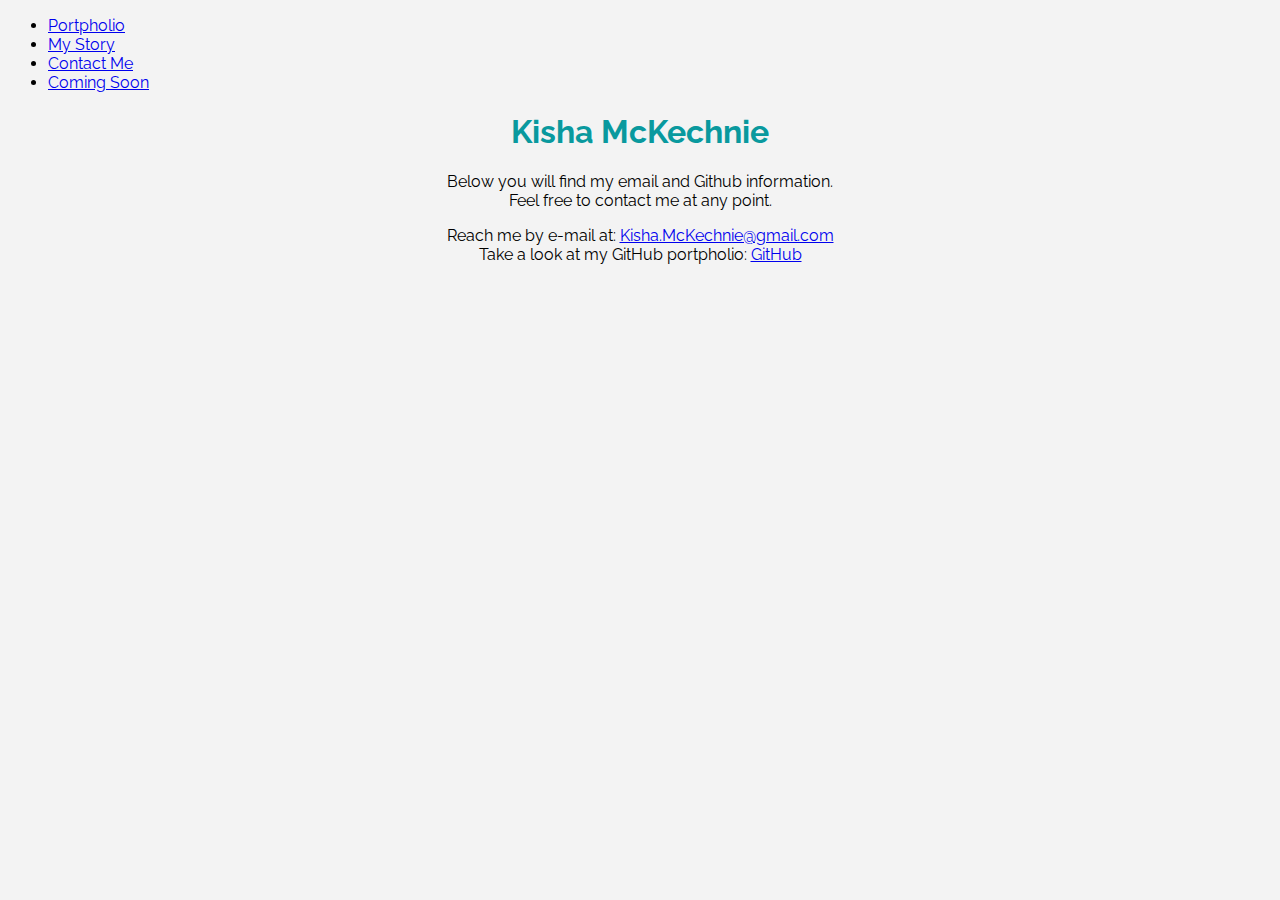
==== contact.html @ 66602228 "added in the contacts and about me pages" ====
<!DOCTYPE html>
<html>

<head>
    <meta charset="utf-8">
    <meta name="viewport" content="width=device-width, initial-scale=1, shrink-to-fit=no">
    <meta http-equiv="X-UA-Compatible" content="IE=edge">
    <title>Kisha McKechnie</title>
    <meta name="viewport" content="width=device-width, initial-scale=1">
    <link rel="stylesheet" href="https://stackpath.bootstrapcdn.com/bootstrap/4.2.1/css/bootstrap.min.css"
        integrity="sha384-GJzZqFGwb1QTTN6wy59ffF1BuGJpLSa9DkKMp0DgiMDm4iYMj70gZWKYbI706tWS" crossorigin="anonymous">
    <link rel="stylesheet" type="text/css" media="screen" href="assets/css/style.css">
    <script src="main.js"></script>
    <link href="https://fonts.googleapis.com/css?family=Raleway" rel="stylesheet">
</head>

<body>
<!--NAV BAR-->
<ul class="nav justify-content-center">
        <li class="nav-item">
          <a class="nav-link active" href="../myPort/index.html">Portpholio</a>
        </li>
        <li class="nav-item">
          <a class="nav-link" href="../myPort/myStory.html">My Story</a>
        </li>
        <li class="nav-item">
          <a class="nav-link" href="../myPort/contact.html">Contact Me</a>
        </li>
        <li class="nav-item">
          <a class="nav-link disabled" href="#" tabindex="-1" aria-disabled="true">Coming Soon</a>
        </li>
      </ul>
<!--END NAV BAR-->
<!--JUMBO-->
<div class="jumbotron jumbotron-fluid">
        <div class="container center">
          <h1 class="display-4">Kisha McKechnie</h1>
          <p class="lead">Below you will find my email and Github information.<br> 
            Feel free to contact me at any point.</p>
        </div>
      </div>
<!--END JUMBO-->
<!--container-->
<div class=container>
<p class="center">
        Reach me by e-mail at:
        <a href="mailto:Kisha.McKechnie@gmail.com?Subject=Hello%20again" target="_top">Kisha.McKechnie@gmail.com</a><br>
        Take a look at my GitHub portpholio:
        <a href="https://github.com/KishaMcK" target="_new">GitHub</a>
        </p>
</div>
</body>

</html>
---- assets/css/style.css ----
*{
    font-family: 'Raleway', sans-serif;
}
body{
    background-color: rgb(243, 243, 243);
}
h1{
    color: rgb(9, 153, 158);
}
#carouselExampleFade{
    height: 500px;
}
.row{
    display: flex;
    flex-wrap: wrap;
    margin-right: -15px;
    margin-left: -15px;
}
.carousel{
    margin-bottom: 4rem;
}
.container{
    max-width: 960px;
    padding-right: 15px;
    padding-left: 15px;
    margin-right: auto;
    margin-left: auto;
}
.featurette-divider{
    margin: 4rem;
}
.center{
    text-align: center;
}
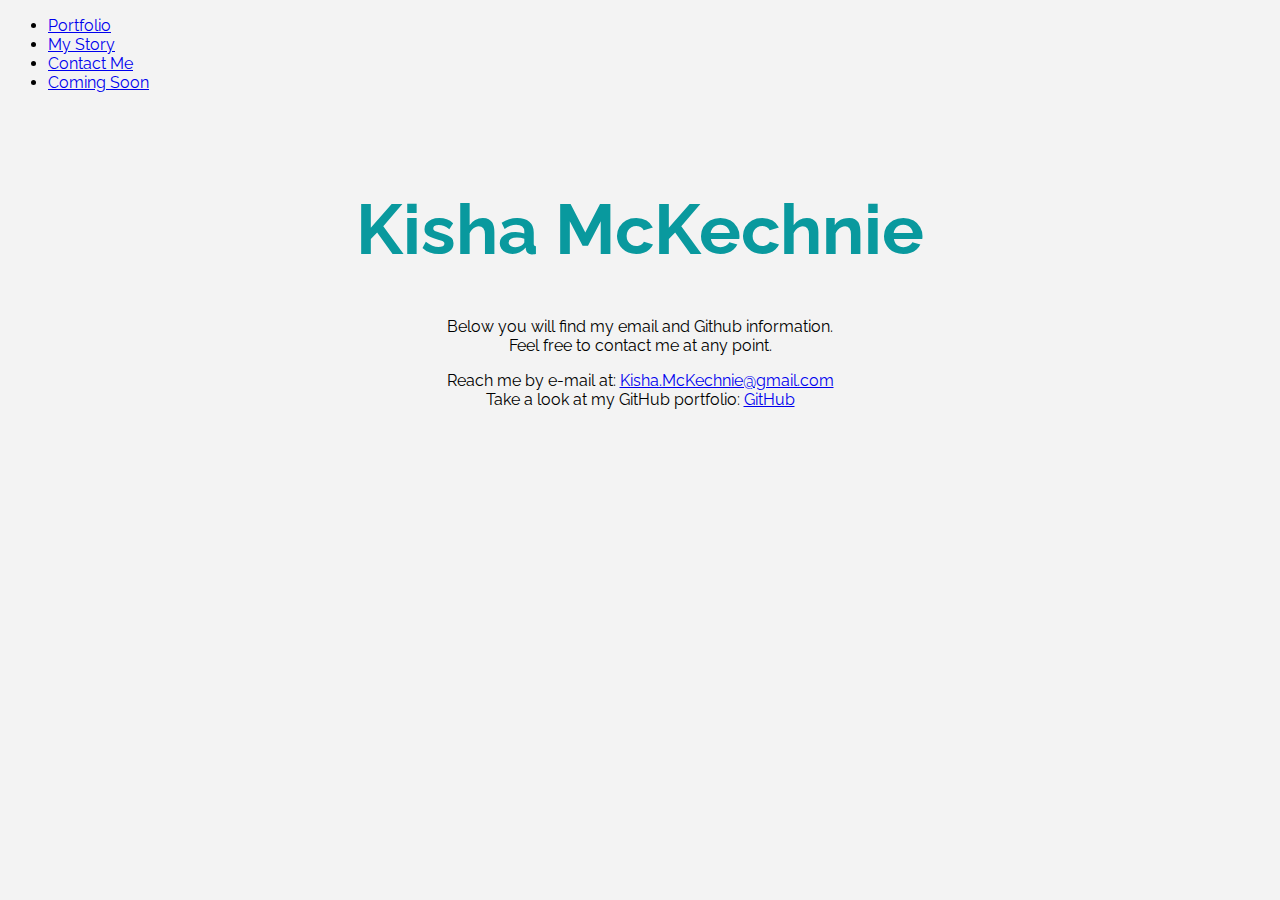
==== commit 344608af: "Contact and myStory updated" ====
--- a/contact.html
+++ b/contact.html
@@ -18,7 +18,7 @@
 <!--NAV BAR-->
 <ul class="nav justify-content-center">
         <li class="nav-item">
-          <a class="nav-link active" href="../myPort/index.html">Portpholio</a>
+          <a class="nav-link active" href="../myPort/index.html">Portfolio</a>
         </li>
         <li class="nav-item">
           <a class="nav-link" href="../myPort/myStory.html">My Story</a>
@@ -45,7 +45,7 @@
 <p class="center">
         Reach me by e-mail at:
         <a href="mailto:Kisha.McKechnie@gmail.com?Subject=Hello%20again" target="_top">Kisha.McKechnie@gmail.com</a><br>
-        Take a look at my GitHub portpholio:
+        Take a look at my GitHub portfolio:
         <a href="https://github.com/KishaMcK" target="_new">GitHub</a>
         </p>
 </div>
--- a/assets/css/style.css
+++ b/assets/css/style.css
@@ -4,8 +4,9 @@
 body{
     background-color: rgb(243, 243, 243);
 }
-h1{
+.display-4{
     color: rgb(9, 153, 158);
+    font-size: 70px; 
 }
 #carouselExampleFade{
     height: 500px;
@@ -27,11 +28,17 @@
     margin-left: auto;
 }
 .featurette-divider{
-    margin: 4rem;
+    margin: 5rem;
 }
 .center{
     text-align: center;
 }
+.card {
+    max-width: 960px;
+}
+.nav {
+    margin-bottom: 6rem;
+}
 
 
 
